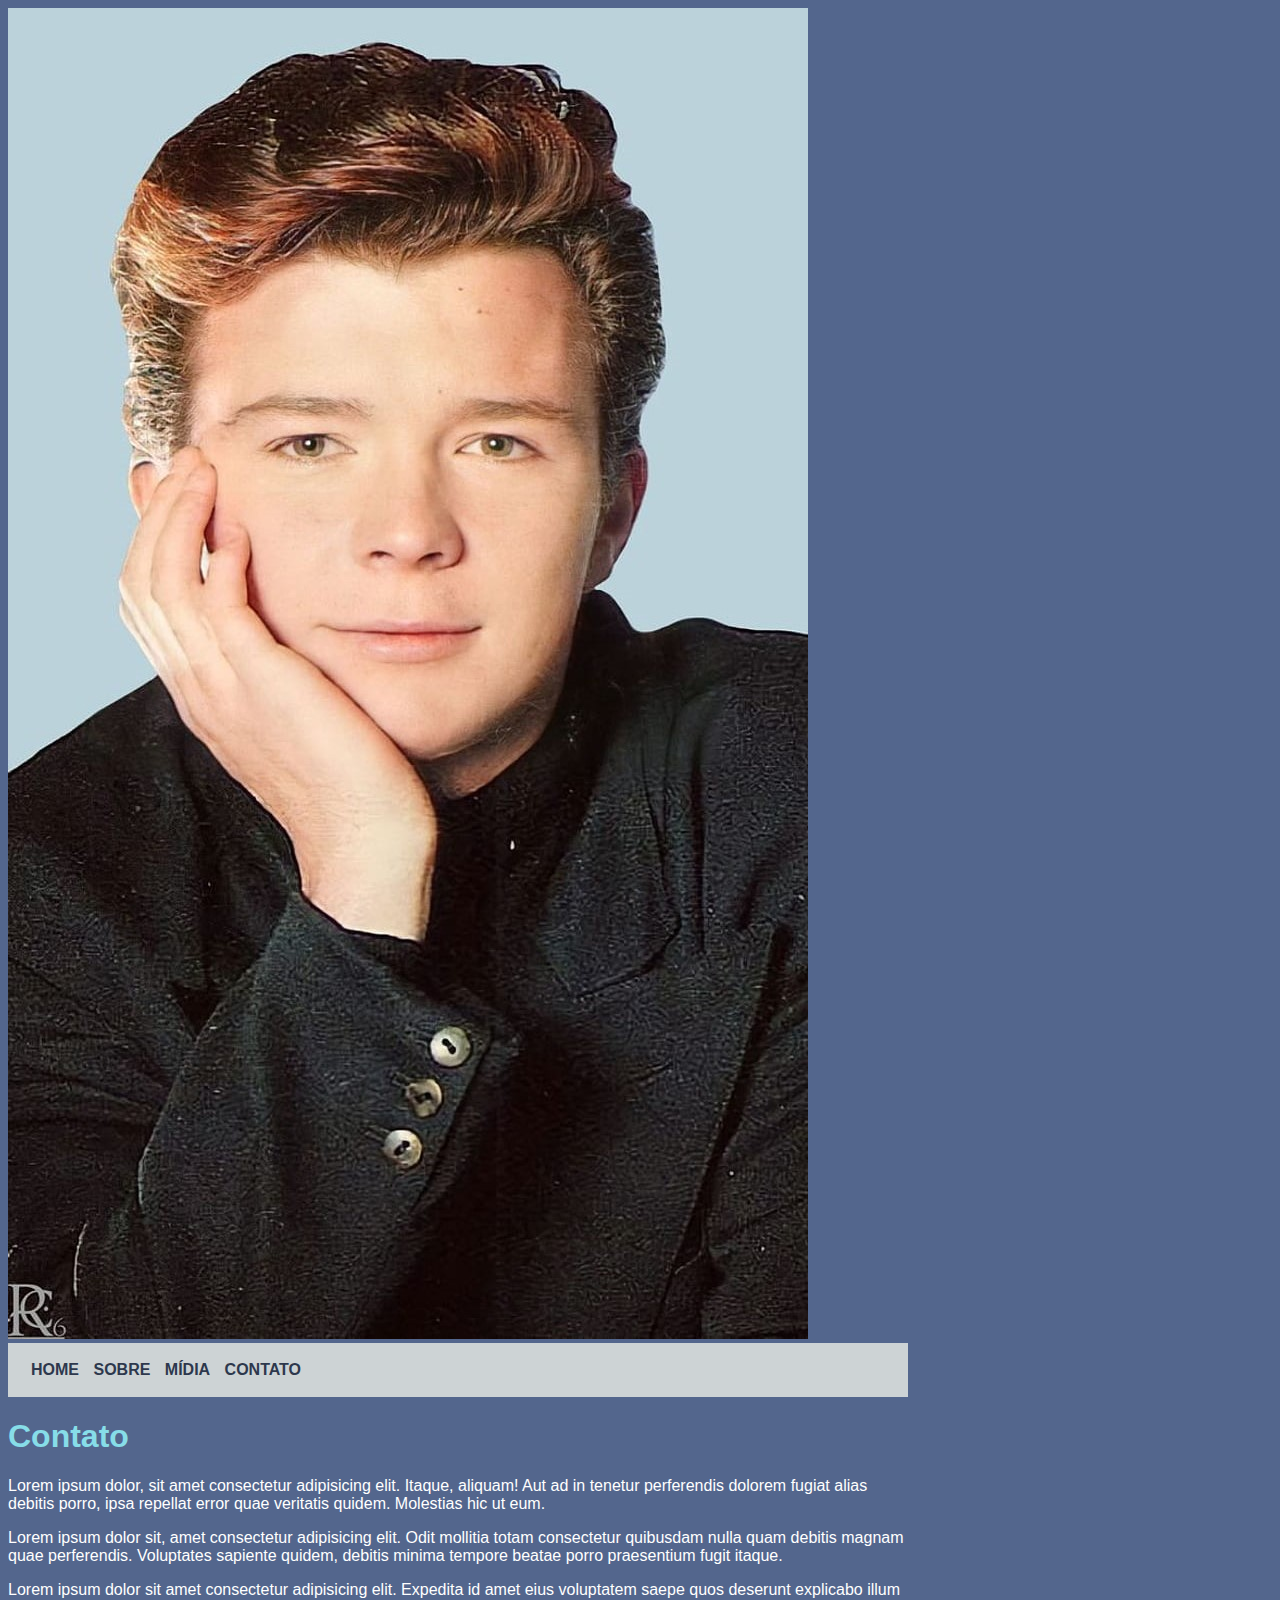
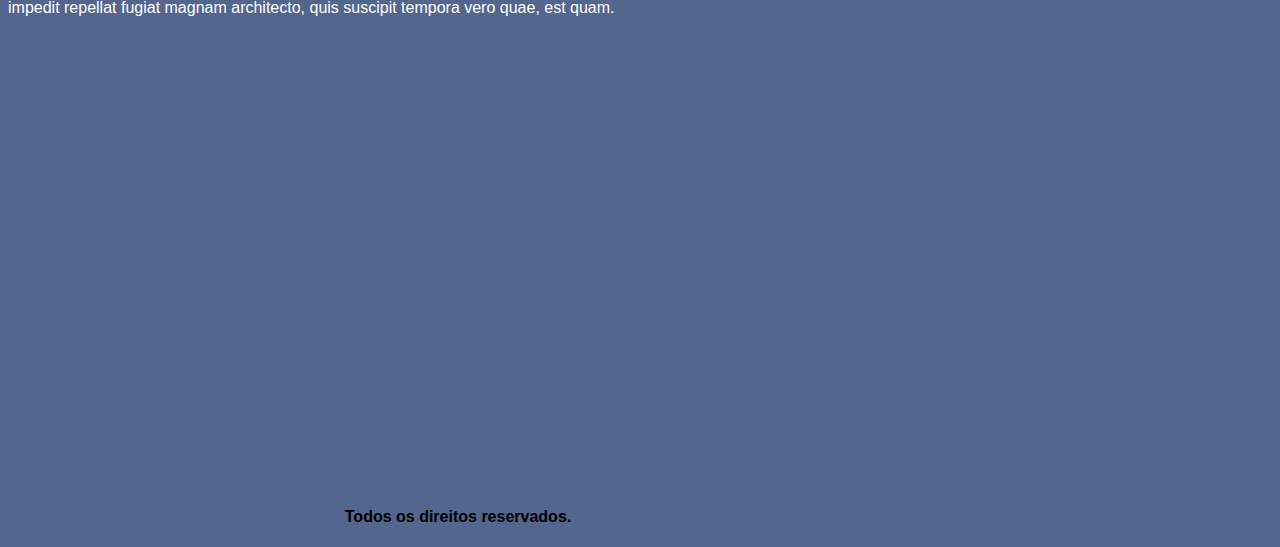
==== contato.html @ c7a690dc "First Commit" ====
<!DOCTYPE html>
<html lang="en">
<head>
    <meta charset="UTF-8">
    <meta name="viewport" content="width=device-width, initial-scale=1.0">
    <title>Contato</title>
    <link rel="stylesheet" type="text/css" href="assets/estilo.css" />
</head>
<body>
    <header>
        <img src="assets/imagens/rick-astley-3.jpg">
        <nav id="menu">
            <a href="index.html">HOME</a>
            <a href="sobre.html">SOBRE</a>
            <a href="midia.html">MÍDIA</a>
            <a href="contato.html">CONTATO</a>
        </nav>
    </header>
    <main id="principal">
        <section id="conteudo">
            <h1>Contato</h1>
            <p>Lorem ipsum dolor, sit amet consectetur adipisicing elit. Itaque, aliquam! Aut ad in tenetur perferendis
                dolorem fugiat alias debitis porro, ipsa repellat error quae veritatis quidem. Molestias hic ut eum.</p>
            <p>Lorem ipsum dolor sit, amet consectetur adipisicing elit. Odit mollitia totam consectetur quibusdam nulla
                quam debitis magnam quae perferendis. Voluptates sapiente quidem, debitis minima tempore beatae porro
                praesentium fugit itaque.</p>
            <p>Lorem ipsum dolor sit amet consectetur adipisicing elit. Expedita id amet eius voluptatem saepe quos
                deserunt explicabo illum impedit repellat fugiat magnam architecto, quis suscipit tempora vero quae, est
                quam.</p>
            <div class="centralizar">
                <iframe
                src="https://www.google.com/maps/embed?pb=!1m18!1m12!1m3!1d28832.866121316594!2d-51.46722117380371!3d-25.401186341193846!2m3!1f0!2f0!3f0!3m2!1i1024!2i768!4f13.1!3m3!1m2!1s0x94ef462cdc2f72fb%3A0xbe73a2c1e8973c98!2sCentro%20Universit%C3%A1rio%20Campo%20Real!5e0!3m2!1spt-BR!2sbr!4v1691627140653!5m2!1spt-BR!2sbr"
                width="600" height="450" style="border:0;" allowfullscreen="" loading="lazy"
                referrerpolicy="no-referrer-when-downgrade"></iframe>
            </div>
        </section>
    </main>
    <footer id="rodape">
        <h4>Todos os direitos reservados.</h4>
    </footer>
</body>
</html>
---- assets/estilo.css ----
.images-container{
    max-width: 920px;
    height: 500px;
    margin: 32px auto;
    display: flex;
    border: 2px solid #222;
}

.images-container img{
    width: 100%;
    height: 100%;
    object-fit: cover;
    transition: 400ms;
}

.images-container .images{
    position: relative;
    overflow: hidden;
}

.images-container .description{
    position: absolute;
    bottom: -180px;
    background-color: #222;
    color: #fff;
    padding: 8px 16px;
    box-shadow: 0 -3px 3px rgba(0, 0, 0, 0.4);
    opacity: 0;
    transition: all 400ms;
}

.images-container .description h2{
    color: #8BF8B0;
}

.images-container .images:hover .description{
    opacity: 1;
    bottom: 0;
}

.images-container .images:hover img{
    transform: scale(1.1);
}

.images-conteudo{
    max-width: 900px;
    height: 500px;
    margin: 32px;
    border: 2px #222
}



body{
    background: #53668D;
    font: 16px Arial, sans-serif;
}

#principal{
    width: 900px;
}

#menu{
    background: #CDD3D5;
    padding: 18px;
}

#rodape{
    width: 900px;
    text-align: center;
}

#conteudo{
    color: #fff;
}

.centralizar{
    text-align: center;
}

h1{
    color: #87DDE8;
}

header{
    width: 900px;
}

a{
    color: #2D384D;
    text-decoration: none;
    font-weight: bold;
    padding: 5px;
}
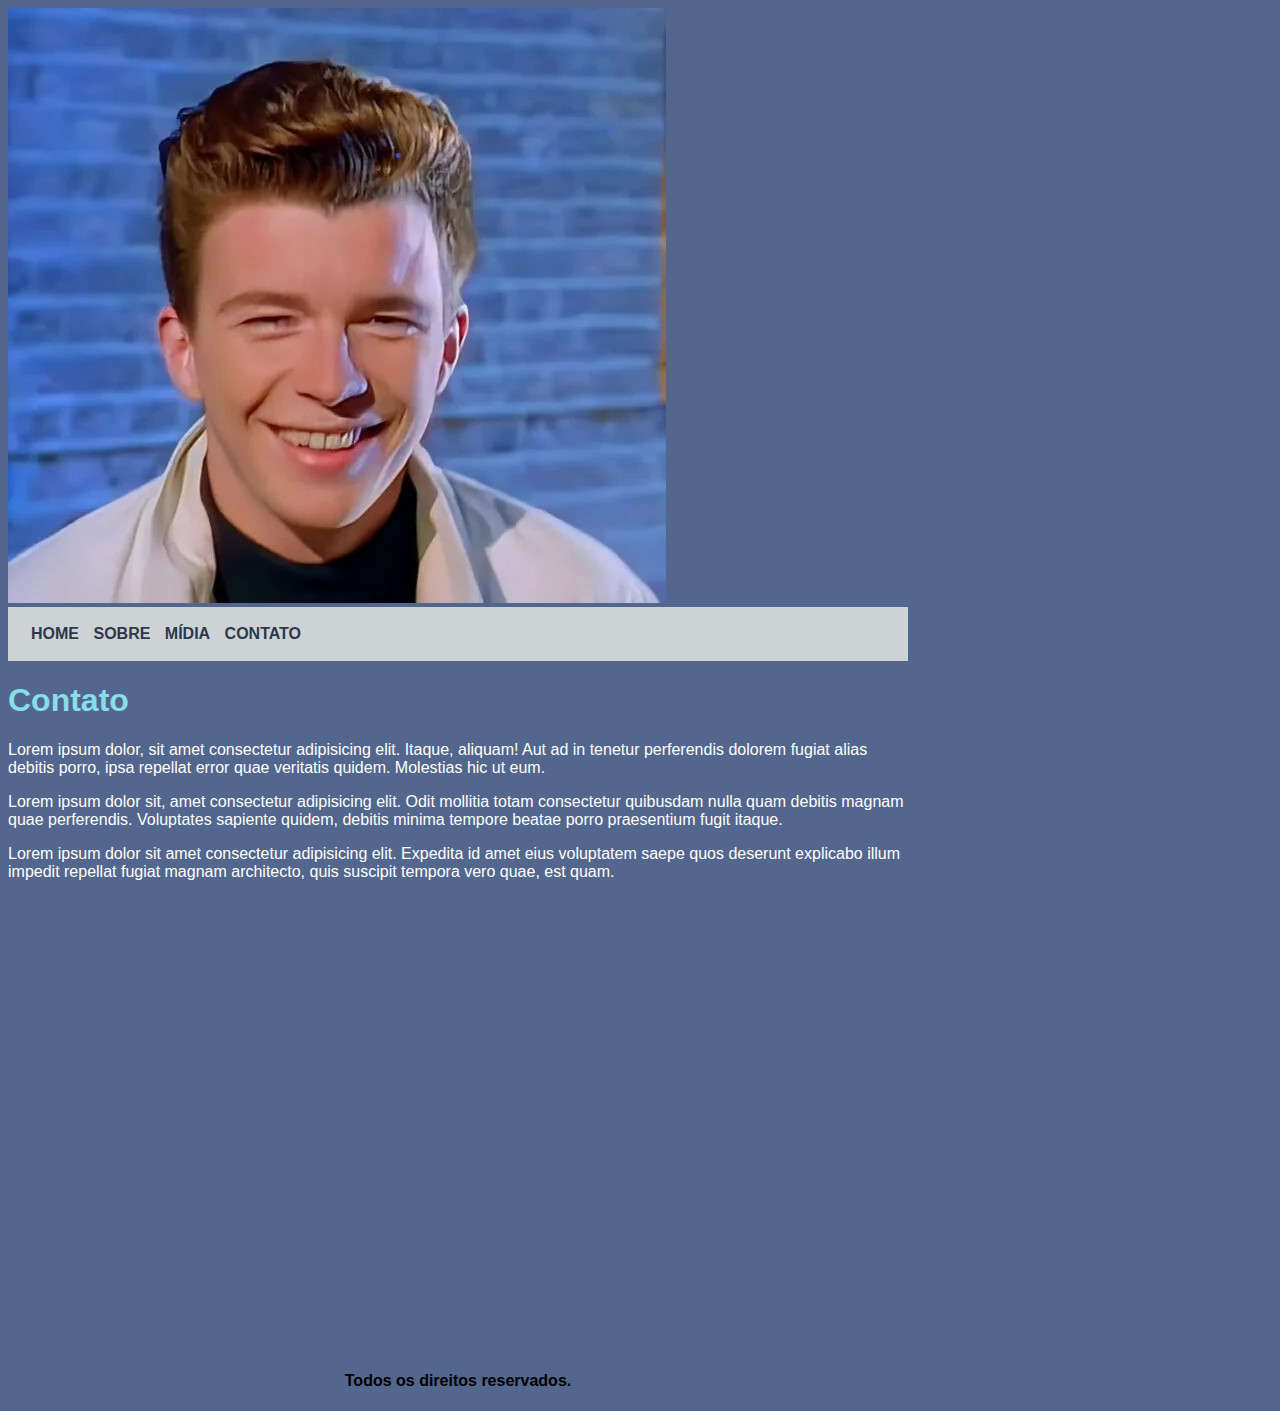
==== commit b0aa7bd3: "first commit" ====
--- a/contato.html
+++ b/contato.html
@@ -8,7 +8,7 @@
 </head>
 <body>
     <header>
-        <img src="assets/imagens/rick-astley-3.jpg">
+        <img src="assets/imagens/rick-astley-1.jpg">
         <nav id="menu">
             <a href="index.html">HOME</a>
             <a href="sobre.html">SOBRE</a>
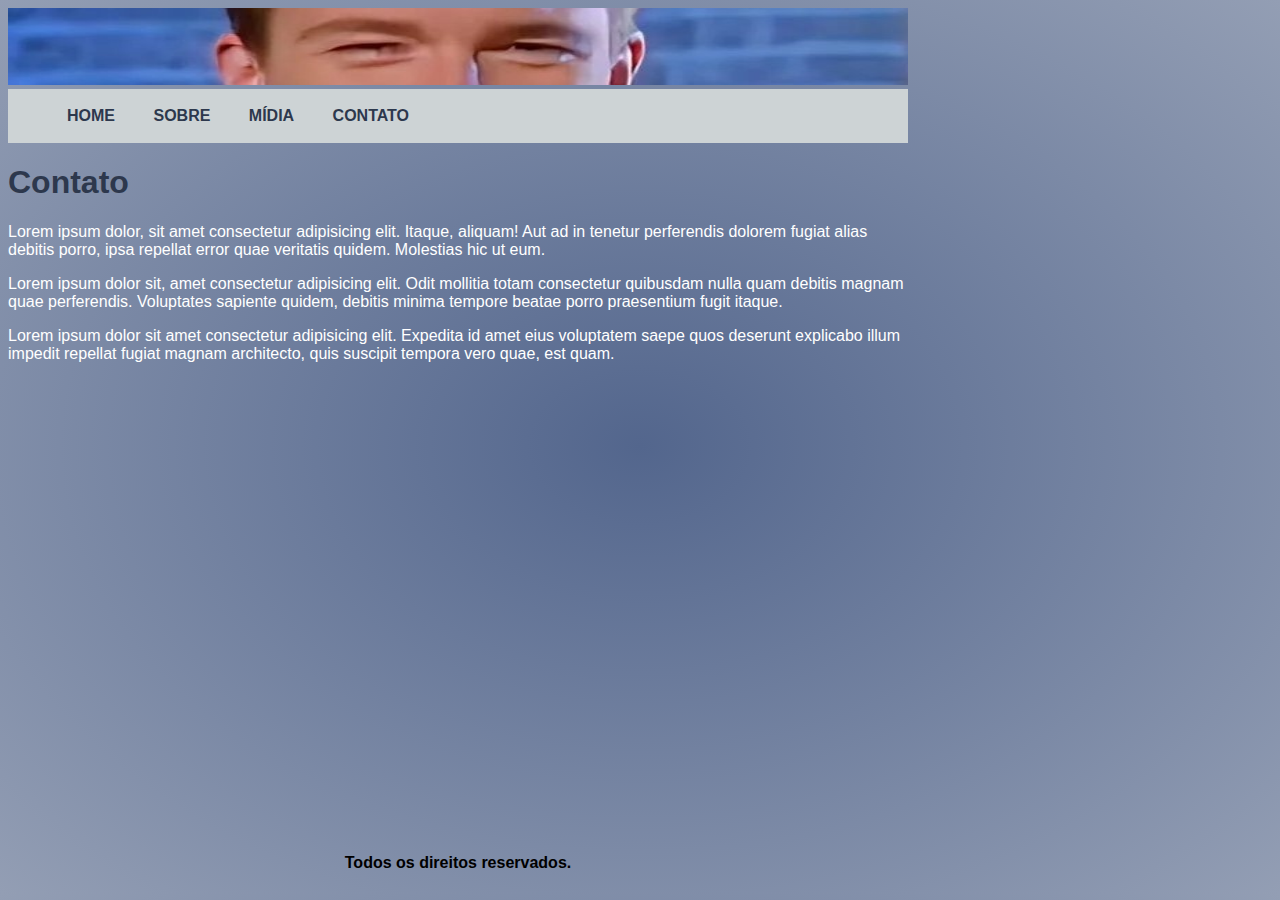
==== commit 4545c0b4: "commit-avaliacao" ====
--- a/contato.html
+++ b/contato.html
@@ -8,12 +8,22 @@
 </head>
 <body>
     <header>
-        <img src="assets/imagens/rick-astley-1.jpg">
+        <img src="assets/imagens/rick-astley-header.jpg" alt="">
         <nav id="menu">
-            <a href="index.html">HOME</a>
-            <a href="sobre.html">SOBRE</a>
-            <a href="midia.html">MÍDIA</a>
-            <a href="contato.html">CONTATO</a>
+            <ul>
+                <li>
+                    <a href="index.html">home</a>
+                </li>
+                <li>
+                    <a href="sobre.html">sobre</a>
+                </li>
+                <li>
+                    <a href="midia.html">mídia</a>
+                </li>
+                <li>
+                    <a href="contato.html">contato</a>
+                </li>
+            </ul>
         </nav>
     </header>
     <main id="principal">
--- a/assets/estilo.css
+++ b/assets/estilo.css
@@ -1,5 +1,53 @@
+body{
+    background: radial-gradient(#53668D, #939EB4);
+    font: 16px Arial, sans-serif;
+}
+
+#principal{
+    width: 900px;
+}
+
+#menu{
+    background: #CDD3D5;
+    padding: 2px;
+}
+
+#rodape{
+    width: 900px;
+    text-align: center;
+}
+
+#conteudo{
+    color: #fff;
+}
+
+.centralizar{
+    text-align: center;
+}
+
+h1{
+    color: #2D384D;
+}
+
+header{
+    width: 900px;
+}
+
+header img{
+    width: 900px;
+    height: 77px;
+    object-fit: fill;
+}
+
+a{
+    color: #2D384D;
+    text-decoration: none;
+    font-weight: bold;
+    padding: 5px;
+}
+
 .images-container{
-    max-width: 920px;
+    max-width: 900px;
     height: 500px;
     margin: 32px auto;
     display: flex;
@@ -30,7 +78,7 @@
 }
 
 .images-container .description h2{
-    color: #8BF8B0;
+    color: #43C9DB;
 }
 
 .images-container .images:hover .description{
@@ -49,46 +97,21 @@
     border: 2px #222
 }
 
-
-
-body{
-    background: #53668D;
-    font: 16px Arial, sans-serif;
+ul li{
+    list-style: none;
+    display: inline-block;
 }
 
-#principal{
-    width: 900px;
+ul li a{
+    text-decoration: none;
+    color: #2D384D;
+    padding: 3px 12px;
+    background-color: #CDD3D5;
+    margin: 0 5px;
+    text-transform: uppercase;
 }
 
-#menu{
-    background: #CDD3D5;
-    padding: 18px;
-}
-
-#rodape{
-    width: 900px;
-    text-align: center;
-}
-
-#conteudo{
-    color: #fff;
-}
-
-.centralizar{
-    text-align: center;
-}
-
-h1{
-    color: #87DDE8;
-}
-
-header{
-    width: 900px;
-}
-
-a{
-    color: #2D384D;
-    text-decoration: none;
-    font-weight: bold;
-    padding: 5px;
-}
+ul li a:hover{
+    background-color: #CDD3D5;
+    color: #33C3D7;
+}